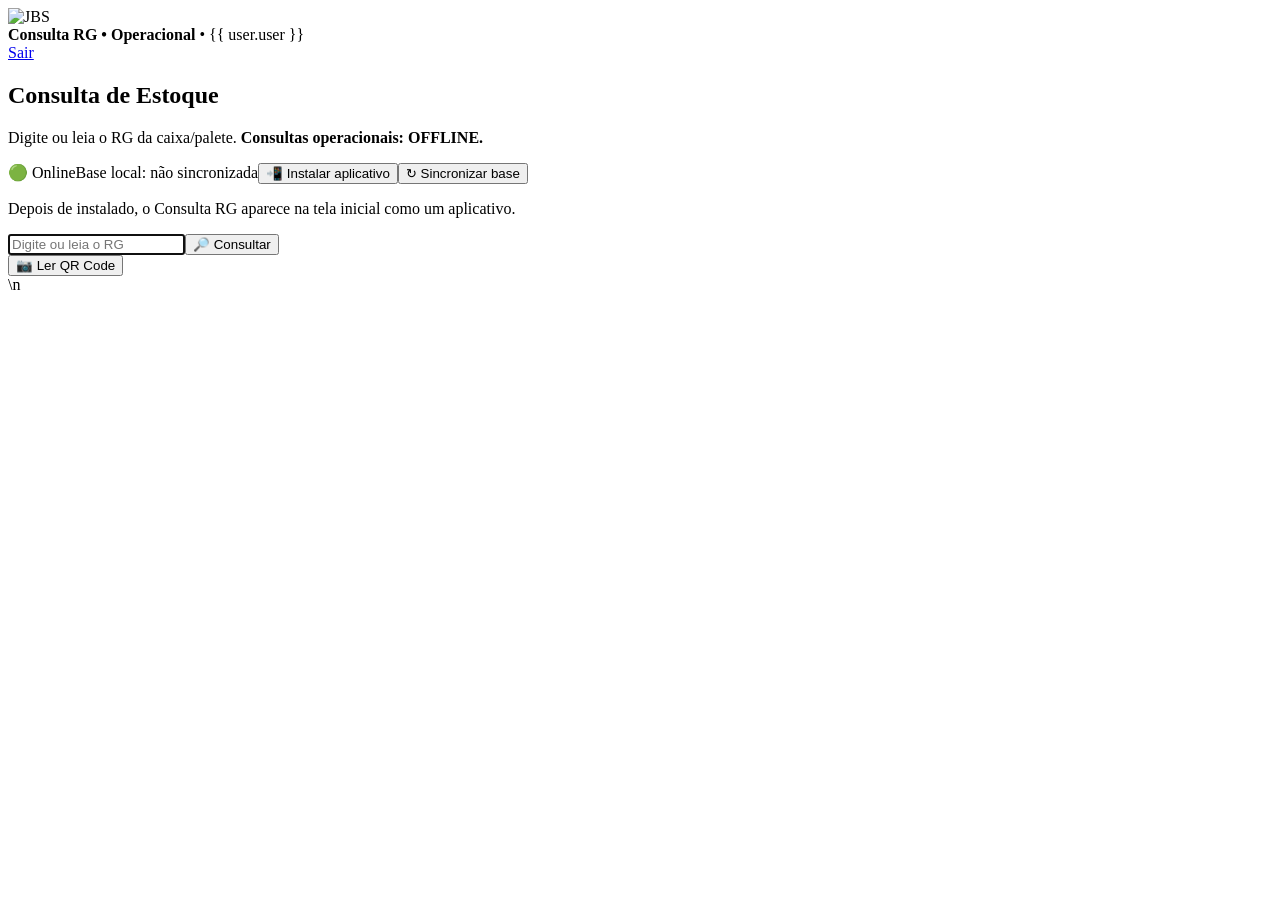
==== app/templates/index.html @ 9eda5c00 "Posiciona resultado acima do campo de pesquisa" ====
<!doctype html>
<html lang="pt-BR">
<head>
<meta charset="utf-8"><meta name="viewport" content="width=device-width,initial-scale=1">
<meta name="theme-color" content="#07539a"><meta name="description" content="Consulta offline de estoque por RG"><meta name="mobile-web-app-capable" content="yes"><meta name="apple-mobile-web-app-capable" content="yes"><meta name="apple-mobile-web-app-status-bar-style" content="default"><meta name="apple-mobile-web-app-title" content="Consulta RG">
<link rel="manifest" href="/static/manifest.json">
<title>Consulta RG • Operacional</title>
<link rel="stylesheet" href="/static/style.css">

</head>
<body>
<header><div class="brand-header"><img class="jbs-logo header-logo" src="/static/jbs-logo.svg" alt="JBS"><div><strong>Consulta RG • Operacional</strong><span> • {{ user.user }}</span></div></div><a href="/logout">Sair</a></header>
<main>
<section class="hero card">
<h1>Consulta de Estoque</h1>
<p>Digite ou leia o RG da caixa/palete. <b>Consultas operacionais: OFFLINE.</b></p>
<div class="offline-bar"><span id="connection">🟢 Online</span><span id="syncStatus">Base local: verificando...</span><button id="installBtn" class="install-btn" onclick="instalarApp()">📲 Instalar aplicativo</button><button class="small" onclick="sincronizar()">↻ Sincronizar base</button></div>
<p class="app-hint">Depois de instalado, o Consulta RG aparece na tela inicial como um aplicativo.</p><div id="resultado" class="result"></div>
<div class="search"><input id="rg" placeholder="Digite ou leia o RG" autofocus><button onclick="consultar()">🔎 Consultar</button></div>
<button class="secondary" onclick="startScanner()">📷 Ler QR Code</button>
<div id="reader"></div><div id="result"></div>
</section>
</main>
<script>
let deferredInstallPrompt=null;
window.addEventListener('beforeinstallprompt',e=>{e.preventDefault();deferredInstallPrompt=e;document.getElementById('installBtn').style.display='block'});
window.addEventListener('appinstalled',()=>{deferredInstallPrompt=null;document.getElementById('installBtn').style.display='none'});
async function instalarApp(){if(deferredInstallPrompt){deferredInstallPrompt.prompt();await deferredInstallPrompt.userChoice;deferredInstallPrompt=null;document.getElementById('installBtn').style.display='none';return}alert('Use o menu do navegador e escolha Instalar aplicativo ou Adicionar à tela inicial.');}
const DB_NAME='consulta-rg-offline',DB_VERSION=1,STORE='estoque',META='meta',QUEUE='fila';
function openDB(){return new Promise((resolve,reject)=>{const r=indexedDB.open(DB_NAME,DB_VERSION);r.onupgradeneeded=()=>{const db=r.result;if(!db.objectStoreNames.contains(STORE))db.createObjectStore(STORE,{keyPath:'rg'});if(!db.objectStoreNames.contains(META))db.createObjectStore(META,{keyPath:'key'});if(!db.objectStoreNames.contains(QUEUE))db.createObjectStore(QUEUE,{autoIncrement:true})};r.onsuccess=()=>resolve(r.result);r.onerror=()=>reject(r.error)})}
async function dbPutMany(items){const db=await openDB();return new Promise((resolve,reject)=>{const tx=db.transaction(STORE,'readwrite'),s=tx.objectStore(STORE);s.clear();for(const x of items)s.put(x);tx.oncomplete=resolve;tx.onerror=()=>reject(tx.error)})}
async function dbGet(rg){const db=await openDB();return new Promise((resolve,reject)=>{const r=db.transaction(STORE).objectStore(STORE).get(rg);r.onsuccess=()=>resolve(r.result||null);r.onerror=()=>reject(r.error)})}
async function metaGet(){const db=await openDB();return new Promise((resolve,reject)=>{const r=db.transaction(META).objectStore(META).get('base');r.onsuccess=()=>resolve(r.result||null);r.onerror=()=>reject(r.error)})}
async function metaPut(v){const db=await openDB();return new Promise((resolve,reject)=>{const tx=db.transaction(META,'readwrite');tx.objectStore(META).put({key:'base',...v});tx.oncomplete=resolve;tx.onerror=()=>reject(tx.error)})}
async function queueAdd(x){const db=await openDB();return new Promise((resolve,reject)=>{const tx=db.transaction(QUEUE,'readwrite');tx.objectStore(QUEUE).add(x);tx.oncomplete=resolve;tx.onerror=()=>reject(tx.error)})}
async function queueAll(){const db=await openDB();return new Promise((resolve,reject)=>{const r=db.transaction(QUEUE).objectStore(QUEUE).getAll();r.onsuccess=()=>resolve(r.result);r.onerror=()=>reject(r.error)})}
async function queueClear(){const db=await openDB();return new Promise((resolve,reject)=>{const tx=db.transaction(QUEUE,'readwrite');tx.objectStore(QUEUE).clear();tx.oncomplete=resolve;tx.onerror=()=>reject(tx.error)})}
async function api(url,opt){const r=await fetch(url,{credentials:'include',...(opt||{})});const j=await r.json();if(!r.ok)throw Error(j.error||'Erro');return j}
function esc(s){return String(s??'').replace(/[&<>"']/g,m=>({'&':'&amp;','<':'&lt;','>':'&gt;','"':'&quot;',"'":'&#039;'}[m]))}
function render(d,offline=false){document.getElementById('result').innerHTML=d.found?'<div class="ok"><h2>✓ RG localizado '+(offline?'• OFFLINE':'')+'</h2><p><b>Posição esperada:</b> '+esc(d.posicao)+'</p><p><b>COD. PRODUTO:</b> '+esc(d.cod_produto)+'</p><p><b>Produto:</b> '+esc(d.produto)+'</p><p><b>Lote:</b> '+esc(d.lote)+'</p><p><b>Validade:</b> '+esc(d.validade)+'</p><p><b>Quantidade:</b> '+esc(d.quantidade)+'</p><p><b>Status:</b> '+esc(d.status)+'</p></div>':'<div class="bad"><h2>⚠ RG não encontrado '+(offline?'• OFFLINE':'')+'</h2><p>'+esc(d.rg)+'</p></div>'}
async function consultar(){
 const rg=document.getElementById('rg').value.trim();
 if(!rg)return;
 try{
  const d=await dbGet(rg);
  if(d){
   render({found:true,...d},true);
   await queueAdd({rg,found:true,consulted_at:new Date().toISOString()});
   if(navigator.onLine)enviarFila().catch(()=>{});
  }else{
   render({found:false,rg},true);
  }
  document.getElementById('rg').value='';
  document.getElementById('rg').focus();
 }catch(e){
  alert('Base local indisponível. Sincronize a base antes de realizar consultas.');
 }
}
async function sincronizar(){if(!navigator.onLine){document.getElementById('syncStatus').textContent='Sem internet • usando última base';return}const el=document.getElementById('syncStatus');el.textContent='Sincronizando...';try{const d=await api('/api/sync');await dbPutMany(d.items);await metaPut({version:d.version,filename:d.filename,imported_at:d.imported_at,count:d.count,synced_at:new Date().toISOString()});el.textContent='Base local: '+d.count.toLocaleString('pt-BR')+' RGs • '+formatDate(d.imported_at);await enviarFila()}catch(e){el.textContent='Falha na sincronização';console.error(e)}}
async function enviarFila(){const q=await queueAll();if(!q.length||!navigator.onLine)return;try{await api('/api/consultations/batch',{method:'POST',headers:{'Content-Type':'application/json'},body:JSON.stringify(q)});await queueClear()}catch(e){}}
function formatDate(s){if(!s)return 'sem importação';try{return new Date(s).toLocaleString('pt-BR')}catch{return s}}
async function atualizarStatus(){document.getElementById('connection').textContent=navigator.onLine?'🟢 Online':'🟠 OFFLINE';const m=await metaGet();document.getElementById('syncStatus').textContent=m?'Base local: '+Number(m.count||0).toLocaleString('pt-BR')+' RGs • '+formatDate(m.imported_at):'Base local: não sincronizada';}
let scanner;
function startScanner(){
 if(scanner)return;
 if(!navigator.mediaDevices||!navigator.mediaDevices.getUserMedia){alert('A câmera não está disponível. Use o leitor físico ou digite o RG.');return}
 if(!('BarcodeDetector' in window)){alert('Este navegador não oferece leitura pela câmera. Em coletores, use o leitor físico configurado para enviar o código no campo RG.');return}
 const detector=new BarcodeDetector({formats:['qr_code']});
 navigator.mediaDevices.getUserMedia({video:{facingMode:{ideal:'environment'}}}).then(stream=>{
  const v=document.createElement('video');v.srcObject=stream;v.setAttribute('playsinline','');v.autoplay=true;document.getElementById('reader').innerHTML='';document.getElementById('reader').appendChild(v);
  const loop=async()=>{if(!scanner)return;try{const codes=await detector.detect(v);if(codes.length){document.getElementById('rg').value=codes[0].rawValue;stream.getTracks().forEach(t=>t.stop());scanner=null;document.getElementById('reader').innerHTML='';consultar();return}}catch(e){}requestAnimationFrame(loop)};
  scanner={stop:()=>{stream.getTracks().forEach(t=>t.stop());scanner=null;document.getElementById('reader').innerHTML=''}};loop();
 }).catch(e=>{scanner=null;alert('Não foi possível acessar a câmera: '+e.message)});
}
window.addEventListener('online',()=>{atualizarStatus();sincronizar()});window.addEventListener('offline',atualizarStatus);
document.getElementById('rg').addEventListener('keydown',e=>{if(e.key==='Enter')consultar()});
if('serviceWorker' in navigator)navigator.serviceWorker.register('/static/sw.js').catch(()=>{});
atualizarStatus();
</script>
</body></html>\n
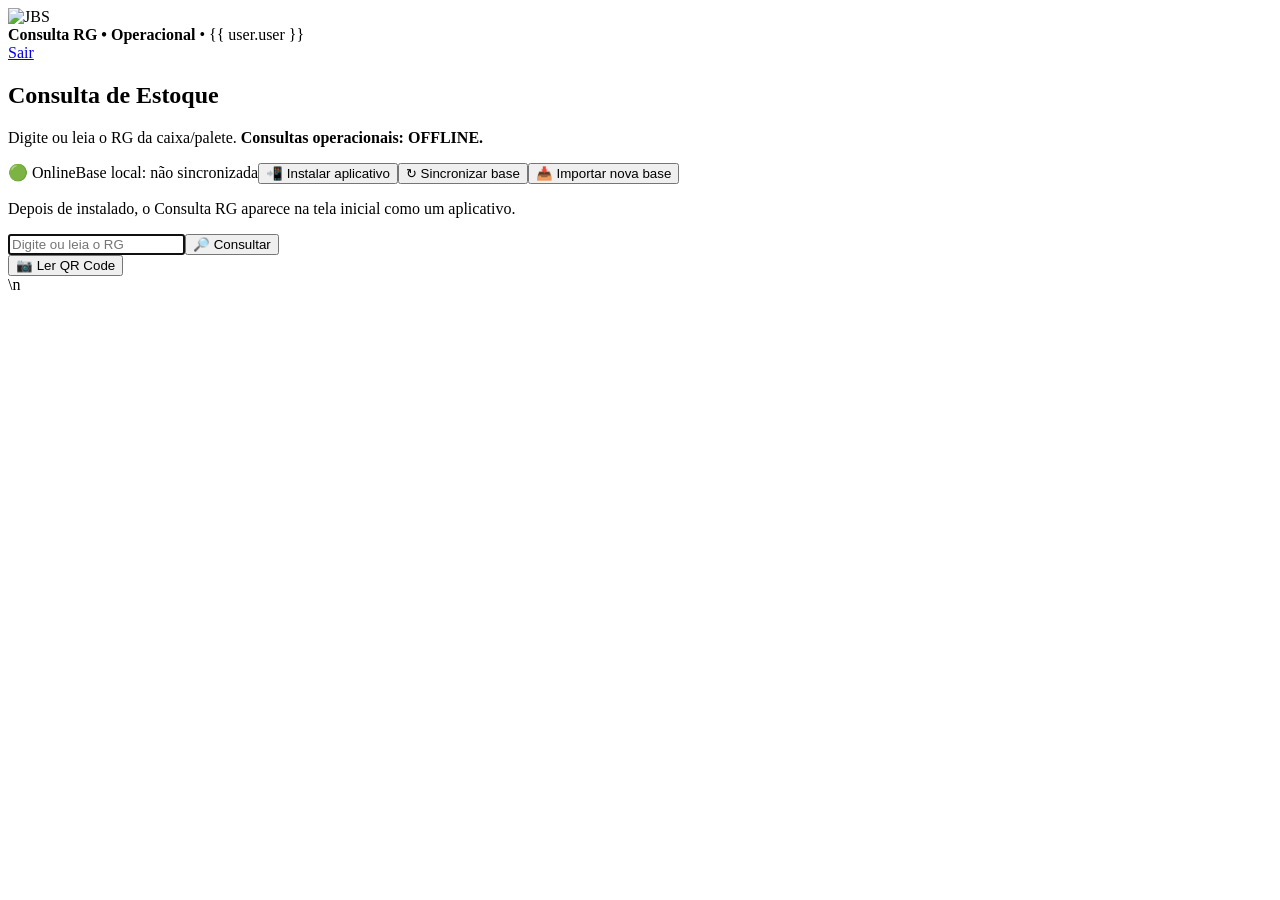
==== commit 40f09d08: "Adiciona botão de importar nova base no operacional" ====
--- a/app/templates/index.html
+++ b/app/templates/index.html
@@ -14,11 +14,17 @@
 <section class="hero card">
 <h1>Consulta de Estoque</h1>
 <p>Digite ou leia o RG da caixa/palete. <b>Consultas operacionais: OFFLINE.</b></p>
-<div class="offline-bar"><span id="connection">🟢 Online</span><span id="syncStatus">Base local: verificando...</span><button id="installBtn" class="install-btn" onclick="instalarApp()">📲 Instalar aplicativo</button><button class="small" onclick="sincronizar()">↻ Sincronizar base</button></div>
-<p class="app-hint">Depois de instalado, o Consulta RG aparece na tela inicial como um aplicativo.</p><div id="resultado" class="result"></div>
+<div class="offline-bar"><span id="connection">🟢 Online</span><span id="syncStatus">Base local: verificando...</span><button id="installBtn" class="install-btn" onclick="instalarApp()">📲 Instalar aplicativo</button><button class="small" onclick="sincronizar()">↻ Sincronizar base</button><button class="small" onclick="document.getElementById('baseFile').click()">📥 Importar nova base</button><input id="baseFile" type="file" accept=".xlsx,.xls,.csv" hidden onchange="importarBase(this.files[0])"></div>
+<p class="app-hint">Depois de instalado, o Consulta RG aparece na tela inicial como um aplicativo.</p><div id="consultaTela">
+<div id="resultado" class="result"></div>
 <div class="search"><input id="rg" placeholder="Digite ou leia o RG" autofocus><button onclick="consultar()">🔎 Consultar</button></div>
 <button class="secondary" onclick="startScanner()">📷 Ler QR Code</button>
-<div id="reader"></div><div id="result"></div>
+<div id="reader"></div>
+</div>
+<div id="resultTela" class="result-screen" hidden>
+<div id="result"></div>
+<button class="new-search" onclick="novaPesquisa()">🔄 Nova pesquisa</button>
+</div>
 </section>
 </main>
 <script>
@@ -26,10 +32,10 @@
 window.addEventListener('beforeinstallprompt',e=>{e.preventDefault();deferredInstallPrompt=e;document.getElementById('installBtn').style.display='block'});
 window.addEventListener('appinstalled',()=>{deferredInstallPrompt=null;document.getElementById('installBtn').style.display='none'});
 async function instalarApp(){if(deferredInstallPrompt){deferredInstallPrompt.prompt();await deferredInstallPrompt.userChoice;deferredInstallPrompt=null;document.getElementById('installBtn').style.display='none';return}alert('Use o menu do navegador e escolha Instalar aplicativo ou Adicionar à tela inicial.');}
-const DB_NAME='consulta-rg-offline',DB_VERSION=1,STORE='estoque',META='meta',QUEUE='fila';
-function openDB(){return new Promise((resolve,reject)=>{const r=indexedDB.open(DB_NAME,DB_VERSION);r.onupgradeneeded=()=>{const db=r.result;if(!db.objectStoreNames.contains(STORE))db.createObjectStore(STORE,{keyPath:'rg'});if(!db.objectStoreNames.contains(META))db.createObjectStore(META,{keyPath:'key'});if(!db.objectStoreNames.contains(QUEUE))db.createObjectStore(QUEUE,{autoIncrement:true})};r.onsuccess=()=>resolve(r.result);r.onerror=()=>reject(r.error)})}
-async function dbPutMany(items){const db=await openDB();return new Promise((resolve,reject)=>{const tx=db.transaction(STORE,'readwrite'),s=tx.objectStore(STORE);s.clear();for(const x of items)s.put(x);tx.oncomplete=resolve;tx.onerror=()=>reject(tx.error)})}
-async function dbGet(rg){const db=await openDB();return new Promise((resolve,reject)=>{const r=db.transaction(STORE).objectStore(STORE).get(rg);r.onsuccess=()=>resolve(r.result||null);r.onerror=()=>reject(r.error)})}
+const DB_NAME='consulta-rg-offline',DB_VERSION=2,STORE='estoque',ETIQUETA='etiquetas',META='meta',QUEUE='fila';
+function openDB(){return new Promise((resolve,reject)=>{const r=indexedDB.open(DB_NAME,DB_VERSION);r.onupgradeneeded=()=>{const db=r.result;if(!db.objectStoreNames.contains(STORE))db.createObjectStore(STORE,{keyPath:'rg'});if(!db.objectStoreNames.contains(ETIQUETA))db.createObjectStore(ETIQUETA,{keyPath:'etiqueta_palete'});if(!db.objectStoreNames.contains(META))db.createObjectStore(META,{keyPath:'key'});if(!db.objectStoreNames.contains(QUEUE))db.createObjectStore(QUEUE,{autoIncrement:true})};r.onsuccess=()=>resolve(r.result);r.onerror=()=>reject(r.error)})}
+async function dbPutMany(items){const db=await openDB();return new Promise((resolve,reject)=>{const tx=db.transaction([STORE,ETIQUETA],'readwrite'),s=tx.objectStore(STORE),e=tx.objectStore(ETIQUETA);s.clear();e.clear();for(const x of items){if(x.rg)s.put(x);if(x.etiqueta_palete)e.put(x)}tx.oncomplete=resolve;tx.onerror=()=>reject(tx.error)})}
+async function dbGet(rg){const db=await openDB();return new Promise((resolve,reject)=>{const tx=db.transaction([STORE,ETIQUETA]);const r=tx.objectStore(STORE).get(rg);r.onsuccess=()=>{if(r.result){resolve(r.result);return}const e=tx.objectStore(ETIQUETA).get(rg);e.onsuccess=()=>resolve(e.result||null);e.onerror=()=>reject(e.error)};r.onerror=()=>reject(r.error)})}
 async function metaGet(){const db=await openDB();return new Promise((resolve,reject)=>{const r=db.transaction(META).objectStore(META).get('base');r.onsuccess=()=>resolve(r.result||null);r.onerror=()=>reject(r.error)})}
 async function metaPut(v){const db=await openDB();return new Promise((resolve,reject)=>{const tx=db.transaction(META,'readwrite');tx.objectStore(META).put({key:'base',...v});tx.oncomplete=resolve;tx.onerror=()=>reject(tx.error)})}
 async function queueAdd(x){const db=await openDB();return new Promise((resolve,reject)=>{const tx=db.transaction(QUEUE,'readwrite');tx.objectStore(QUEUE).add(x);tx.oncomplete=resolve;tx.onerror=()=>reject(tx.error)})}
@@ -37,7 +43,7 @@
 async function queueClear(){const db=await openDB();return new Promise((resolve,reject)=>{const tx=db.transaction(QUEUE,'readwrite');tx.objectStore(QUEUE).clear();tx.oncomplete=resolve;tx.onerror=()=>reject(tx.error)})}
 async function api(url,opt){const r=await fetch(url,{credentials:'include',...(opt||{})});const j=await r.json();if(!r.ok)throw Error(j.error||'Erro');return j}
 function esc(s){return String(s??'').replace(/[&<>"']/g,m=>({'&':'&amp;','<':'&lt;','>':'&gt;','"':'&quot;',"'":'&#039;'}[m]))}
-function render(d,offline=false){document.getElementById('result').innerHTML=d.found?'<div class="ok"><h2>✓ RG localizado '+(offline?'• OFFLINE':'')+'</h2><p><b>Posição esperada:</b> '+esc(d.posicao)+'</p><p><b>COD. PRODUTO:</b> '+esc(d.cod_produto)+'</p><p><b>Produto:</b> '+esc(d.produto)+'</p><p><b>Lote:</b> '+esc(d.lote)+'</p><p><b>Validade:</b> '+esc(d.validade)+'</p><p><b>Quantidade:</b> '+esc(d.quantidade)+'</p><p><b>Status:</b> '+esc(d.status)+'</p></div>':'<div class="bad"><h2>⚠ RG não encontrado '+(offline?'• OFFLINE':'')+'</h2><p>'+esc(d.rg)+'</p></div>'}
+function render(d,offline=false){document.getElementById('consultaTela').hidden=true;document.getElementById('resultTela').hidden=false;document.getElementById('result').innerHTML=d.found?'<div class="ok"><h2>✓ RG localizado '+(offline?'• OFFLINE':'')+'</h2><p><b>RG:</b> '+esc(d.rg)+'</p><p><b>Posição esperada:</b> '+esc(d.posicao)+'</p><p><b>COD. PRODUTO:</b> '+esc(d.cod_produto)+'</p><p><b>Produto:</b> '+esc(d.produto)+'</p><p><b>Lote:</b> '+esc(d.lote)+'</p><p><b>Validade:</b> '+esc(d.validade)+'</p><p><b>Quantidade:</b> '+esc(d.quantidade)+'</p><p><b>Status:</b> '+esc(d.status)+'</p></div>':'<div class="bad"><h2>⚠ RG não encontrado '+(offline?'• OFFLINE':'')+'</h2><p><b>RG lido:</b> '+esc(d.rg)+'</p><p>O QR Code foi lido, mas não existe registro correspondente na base local.</p></div>'}
 async function consultar(){
  const rg=document.getElementById('rg').value.trim();
  if(!rg)return;
@@ -51,9 +57,27 @@
    render({found:false,rg},true);
   }
   document.getElementById('rg').value='';
-  document.getElementById('rg').focus();
  }catch(e){
   alert('Base local indisponível. Sincronize a base antes de realizar consultas.');
+ }
+}
+function novaPesquisa(){document.getElementById('resultTela').hidden=true;document.getElementById('consultaTela').hidden=false;document.getElementById('result').innerHTML='';document.getElementById('rg').value='';window.scrollTo({top:0,behavior:'instant'});setTimeout(()=>startScanner(),150)}
+async function importarBase(file){
+ if(!file)return;
+ if(!navigator.onLine){alert('Para importar uma nova base, é necessário estar conectado à rede.');return}
+ const el=document.getElementById('syncStatus');
+ el.textContent='Importando nova base...';
+ try{
+  const fd=new FormData();
+  fd.append('file',file);
+  const d=await api('/api/import',{method:'POST',body:fd});
+  await sincronizar();
+  alert('Nova base importada com sucesso.\nArquivo: '+d.filename+'\nLinhas: '+Number(d.rows||0).toLocaleString('pt-BR'));
+ }catch(e){
+  el.textContent='Falha na importação';
+  alert(e.message||'Não foi possível importar a nova base.');
+ }finally{
+  document.getElementById('baseFile').value='';
  }
 }
 async function sincronizar(){if(!navigator.onLine){document.getElementById('syncStatus').textContent='Sem internet • usando última base';return}const el=document.getElementById('syncStatus');el.textContent='Sincronizando...';try{const d=await api('/api/sync');await dbPutMany(d.items);await metaPut({version:d.version,filename:d.filename,imported_at:d.imported_at,count:d.count,synced_at:new Date().toISOString()});el.textContent='Base local: '+d.count.toLocaleString('pt-BR')+' RGs • '+formatDate(d.imported_at);await enviarFila()}catch(e){el.textContent='Falha na sincronização';console.error(e)}}
@@ -64,12 +88,34 @@
 function startScanner(){
  if(scanner)return;
  if(!navigator.mediaDevices||!navigator.mediaDevices.getUserMedia){alert('A câmera não está disponível. Use o leitor físico ou digite o RG.');return}
- if(!('BarcodeDetector' in window)){alert('Este navegador não oferece leitura pela câmera. Em coletores, use o leitor físico configurado para enviar o código no campo RG.');return}
- const detector=new BarcodeDetector({formats:['qr_code']});
- navigator.mediaDevices.getUserMedia({video:{facingMode:{ideal:'environment'}}}).then(stream=>{
-  const v=document.createElement('video');v.srcObject=stream;v.setAttribute('playsinline','');v.autoplay=true;document.getElementById('reader').innerHTML='';document.getElementById('reader').appendChild(v);
-  const loop=async()=>{if(!scanner)return;try{const codes=await detector.detect(v);if(codes.length){document.getElementById('rg').value=codes[0].rawValue;stream.getTracks().forEach(t=>t.stop());scanner=null;document.getElementById('reader').innerHTML='';consultar();return}}catch(e){}requestAnimationFrame(loop)};
-  scanner={stop:()=>{stream.getTracks().forEach(t=>t.stop());scanner=null;document.getElementById('reader').innerHTML=''}};loop();
+ if(!('BarcodeDetector' in window)){alert('Este navegador não oferece leitura de QR/Data Matrix pela câmera. Use o leitor físico ou digite o RG.');return}
+ const detector=new BarcodeDetector({formats:['qr_code','data_matrix']});
+ navigator.mediaDevices.getUserMedia({video:{facingMode:{ideal:'environment'},width:{ideal:1280},height:{ideal:720}}}).then(async stream=>{
+  const reader=document.getElementById('reader');
+  const v=document.createElement('video');
+  v.srcObject=stream;v.setAttribute('playsinline','');v.muted=true;v.autoplay=true;
+  reader.innerHTML='';reader.appendChild(v);
+  scanner={stop:()=>{stream.getTracks().forEach(t=>t.stop());scanner=null;reader.innerHTML=''}};
+  try{await v.play()}catch(e){}
+  const loop=async()=>{
+   if(!scanner)return;
+   if(v.readyState>=2&&v.videoWidth>0){
+    try{
+     const codes=await detector.detect(v);
+     if(codes.length&&codes[0].rawValue){
+      const valor=String(codes[0].rawValue).trim();
+      document.getElementById('rg').value=valor;
+      stream.getTracks().forEach(t=>t.stop());
+      scanner=null;
+      reader.innerHTML='';
+      consultar();
+      return;
+     }
+    }catch(e){}
+   }
+   setTimeout(loop,100);
+  };
+  loop();
  }).catch(e=>{scanner=null;alert('Não foi possível acessar a câmera: '+e.message)});
 }
 window.addEventListener('online',()=>{atualizarStatus();sincronizar()});window.addEventListener('offline',atualizarStatus);
